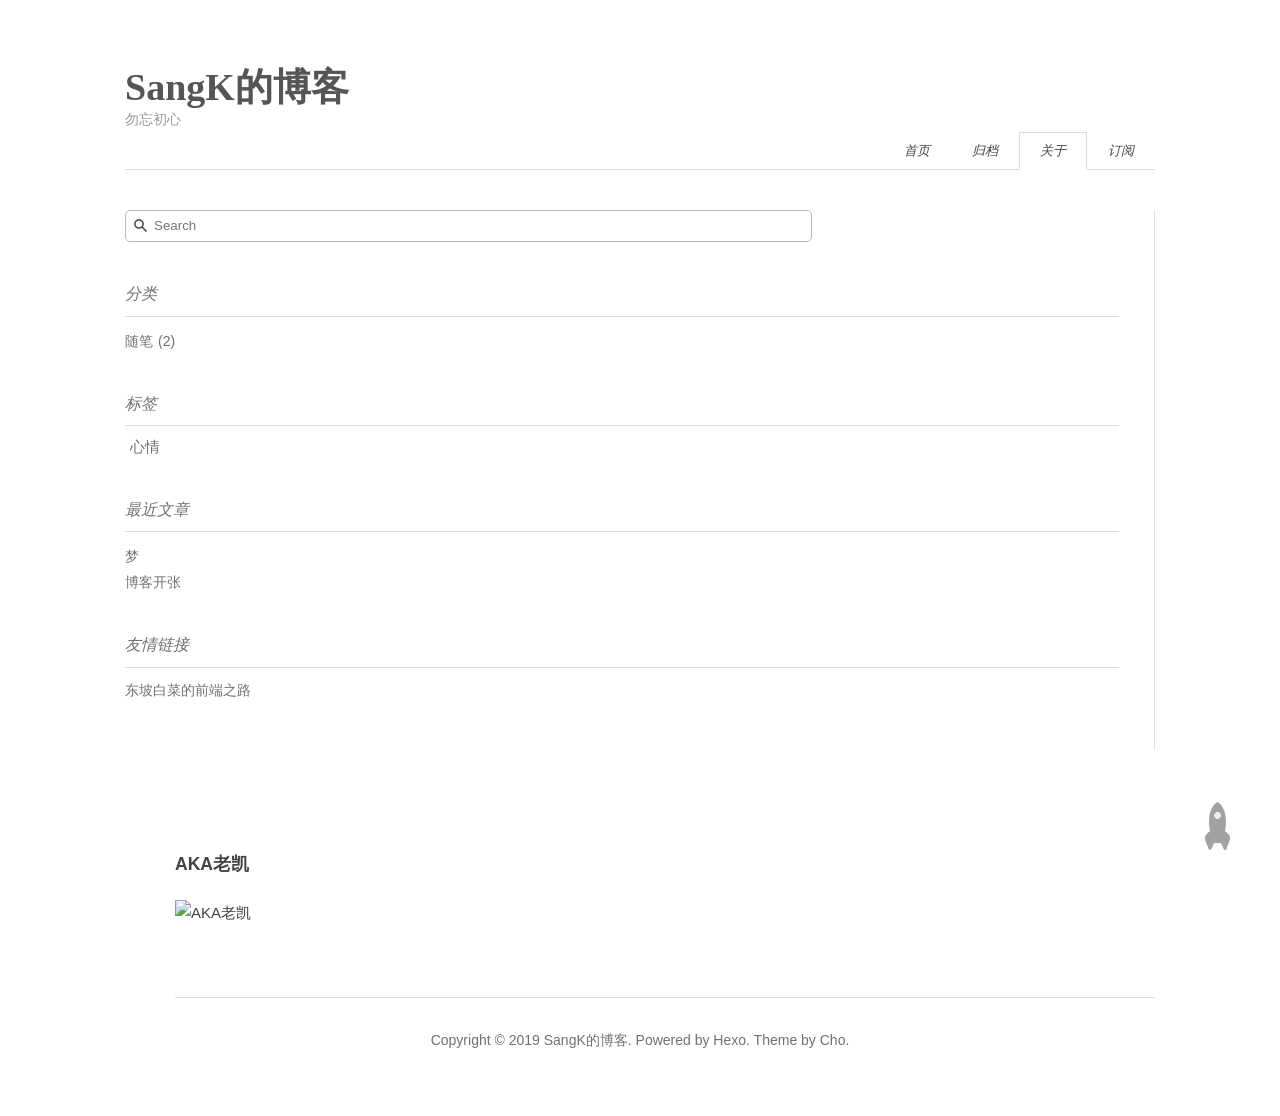
==== about/index.html @ 5c25ee26 "Site updated: 2019-02-01 23:24:48" ====
<!DOCTYPE html><html lang="zh-CN"><head><meta name="generator" content="Hexo 3.8.0"><meta http-equiv="content-type" content="text/html; charset=utf-8"><meta content="width=device-width, initial-scale=1.0, maximum-scale=1.0, user-scalable=0" name="viewport"><meta content="yes" name="apple-mobile-web-app-capable"><meta content="black-translucent" name="apple-mobile-web-app-status-bar-style"><meta content="telephone=no" name="format-detection"><meta name="description" content="SangK的个人博客"><title> | SangK的博客</title><link rel="stylesheet" type="text/css" href="/css/style.css?v=0.0.0"><link rel="stylesheet" type="text/css" href="//lib.baomitu.com/normalize/8.0.1/normalize.min.css"><link rel="stylesheet" type="text/css" href="//lib.baomitu.com/pure/1.0.0/pure-min.css"><link rel="stylesheet" type="text/css" href="//lib.baomitu.com/pure/1.0.0/grids-responsive-min.css"><link rel="stylesheet" href="//lib.baomitu.com/font-awesome/4.7.0/css/font-awesome.min.css"><script type="text/javascript" src="//lib.baomitu.com/jquery/3.3.1/jquery.min.js"></script><link rel="icon" mask="" sizes="any" href="/favicon.ico"><link rel="Shortcut Icon" type="image/x-icon" href="/favicon.ico"><link rel="apple-touch-icon" href="/apple-touch-icon.png"><link rel="apple-touch-icon-precomposed" href="/apple-touch-icon.png"><link rel="alternate" type="application/atom+xml" href="/atom.xml"></head><body><div class="body_container"><div id="header"><div class="site-name"><h1 class="hidden">SangK的博客</h1><a id="logo" href="/.">SangK的博客</a><p class="description">勿忘初心</p></div><div id="nav-menu"><a href="/."><i class="fa fa-home"> 首页</i></a><a href="/archives/"><i class="fa fa-archive"> 归档</i></a><a class="current" href="/about/"><i class="fa fa-user"> 关于</i></a><a href="/atom.xml"><i class="fa fa-rss"> 订阅</i></a></div></div><div class="pure-g" id="layout"><div class="pure-u-1-4 hidden_mid_and_down"><div id="sidebar"><div class="widget"><div class="search-form"><input id="local-search-input" placeholder="Search" type="text" name="q" autocomplete="off" results="0"><div id="local-search-result"></div></div></div><div class="widget"><div class="widget-title"><i class="fa fa-folder-o"> 分类</i></div><ul class="category-list"><li class="category-list-item"><a class="category-list-link" href="/categories/随笔/">随笔</a><span class="category-list-count">2</span></li></ul></div><div class="widget"><div class="widget-title"><i class="fa fa-star-o"> 标签</i></div><div class="tagcloud"><a href="/tags/心情/" style="font-size: 15px;">心情</a></div></div><div class="widget"><div class="widget-title"><i class="fa fa-file-o"> 最近文章</i></div><ul class="post-list"><li class="post-list-item"><a class="post-list-link" href="/2019/01/20/梦/">梦</a></li><li class="post-list-item"><a class="post-list-link" href="/2019/01/01/博客开张/">博客开张</a></li></ul></div><div class="widget"><div class="widget-title"><i class="fa fa-external-link"> 友情链接</i></div><ul></ul><a href="https://dongpobaicai.github.io/" title="东坡白菜的前端之路" target="_blank">东坡白菜的前端之路</a></div></div></div><div class="pure-u-1 pure-u-md-3-4"><div class="content_container"><div class="post"><h1 class="post-title"></h1><div class="post-content"><h3 id="AKA老凯"><a href="#AKA老凯" class="headerlink" title="AKA老凯"></a>AKA老凯</h3><p><img src="https://pic-1257007754.file.myqcloud.com/avatar/pikachu.png" alt="AKA老凯"></p>
</div></div><div id="vcomment"></div><script src="//cdn1.lncld.net/static/js/3.0.4/av-min.js"></script><script type="text/javascript" src="/js/Valine.min.js"></script><script>var notify = 'false' == true ? true : false;
var verify = 'false' == true ? true : false;
var GUEST_INFO = ['nick','mail','link'];
var guest_info = 'nick,mail,link'.split(',').filter(function(item){
  return GUEST_INFO.indexOf(item) > -1
});
guest_info = guest_info.length == 0 ? GUEST_INFO :guest_info;
window.valine = new Valine({
  av: AV,
  el:'#vcomment',
  notify:notify,
  verify:verify,
  emoticon_url: 'https://pic-1257007754.cos.ap-chengdu.myqcloud.com',
  emoticon: [{
      name: '阿鲁',
      cover: "alu/开心.png",
      icon: [ "alu/开心.png",
              "alu/无语.png",
              "alu/暗地观察.png", 
              "alu/白旗.png", 
              "alu/鄙视.png",
              "alu/闭嘴.png",
              "alu/便便.png", 
              "alu/抽烟.png",
              "alu/瞅.png",
              "alu/呲牙.png",
              "alu/大款.png",
              "alu/得意.png",
              "alu/愤怒.png",
              "alu/尴尬.png",
              "alu/鼓掌.png",
              "alu/观察.png",
              "alu/害羞.png",
              "alu/汗.png",
              "alu/狂汗.png",
              "alu/欢呼.png",
              "alu/击掌.png",
              "alu/惊喜.png",
              "alu/抠鼻.png",
              "alu/口水.png",
              "alu/哭.png",
              "alu/黑线.png",
              "alu/蜡烛.png",
              "alu/脸红.png",
              "alu/难过.png",
              "alu/内伤.png",
              "alu/喷血.png",
              "alu/喷水.png",
              "alu/期待.png",
              "alu/亲亲.png",
              "alu/扇耳光.png",
              "alu/深思.png",
              "alu/思考.png",
              "alu/锁眉.png",
              "alu/摊手.png",
              "alu/吐.png",
              "alu/吐舌.png",
              "alu/吐血倒地.png",
              "alu/推眼镜.png",
              "alu/托腮.png",
              "alu/捂脸.png",
              "alu/捂眼.png",
              "alu/喜极而泣.png",
              "alu/献花.png",
              "alu/献黄瓜.png",
              "alu/小眼睛.png",
              "alu/邪恶.png",
              "alu/咽气.png",
              "alu/赞.png",
              "alu/阴暗.png",
              "alu/长草.png",
              "alu/中刀.png",
              "alu/中枪.png",
              "alu/肿包.png",
              "alu/皱眉.png",
              "alu/坐等.png"
            ],
  }, {
      name: '小黄鸡',
      cover: "xh/斜眼.jpg",
      icon: [ "xh/盯.png",
              "xh/斜眼.jpg",
              "xh/吃米花.gif",
              "xh/晕.jpg",
              "xh/吃瓜.jpg",
              "xh/威胁.jpg",
              "xh/瞪.jpg",
              "xh/猫.jpg",
              "xh/耳机.gif",
              "xh/墨镜.jpg",
              "xh/喝饮料.gif",
              "xh/荷叶.gif",
              "xh/气球.gif",
              "xh/生气.jpg",
              "xh/睡觉.jpg",
              "xh/偷看.jpg",
              "xh/紧张.jpg",
              "xh/汗.png",
              "xh/黑线.jpg",
              "xh/喝果汁.jpg",
              "xh/巴掌.jpg",
              "xh/平底锅.jpg",
              "xh/吃惊.jpg",
              "xh/震惊.jpg",
              "xh/WTF.jpg",
              "xh/刀.jpg",
              "xh/嗨皮.gif",
              "xh/略略略.jpg",
              "xh/头发呢.jpg",
              "xh/哭泣.jpg",
              "xh/流泪.jpg",
              "xh/无聊.gif",
              "xh/无语.jpg",
              "xh/小眼睛.jpg",
              "xh/邪恶.jpg",
              "xh/胖.gif",
              "xh/瞅.jpg",
              "xh/吃手.jpg",
              "xh/问号.jpg",
              "xh/心态崩了.jpg"
            ],
  }],
  appId:'iqNG9hiPGXEGgKgum6XBB5iI-gzGzoHsz',
  appKey:'APo648zutswBiqacaL7xeUHE',
  placeholder:'人走可以，评论留下~',
  //- avatar:'mp',
  //- guest_info:guest_info,
  pageSize:'15'
})</script></div></div><div class="pure-u-1 pure-u-md-3-4"><div id="footer">Copyright © 2019 <a href="/." rel="nofollow">SangK的博客.</a> Powered by<a rel="nofollow" target="_blank" href="https://hexo.io"> Hexo.</a><a rel="nofollow" target="_blank" href="https://github.com/tufu9441/maupassant-hexo"> Theme</a> by<a rel="nofollow" target="_blank" href="https://github.com/pagecho"> Cho.</a></div></div></div><a class="show" id="rocket" href="#top"></a><script type="text/javascript" src="/js/totop.js?v=0.0.0" async></script><script type="text/javascript" src="/js/search.js?v=0.0.0"></script><script>var search_path = 'search.xml';
if (search_path.length == 0) {
   search_path = 'search.xml';
}
var path = '/' + search_path;
searchFunc(path, 'local-search-input', 'local-search-result');
</script><script type="text/javascript" src="/js/codeblock-resizer.js?v=0.0.0"></script><script type="text/javascript" src="/js/smartresize.js?v=0.0.0"></script></div></body></html>
---- css/style.css ----
/**
 *
 * @package Maupassant
 * @author cho
 * @version 2.0
 * @link http://chopstack.com
 */
/*
pure css setting
When setting the primary font stack, apply it to the Pure grid units along
with `html`, `button`, `input`, `select`, and `textarea`. Pure Grids use
specific font stacks to ensure the greatest OS/browser compatibility.
*/
html, button, input, select, textarea,
.MJXc-TeX-unknown-R,
.pure-g [class*="pure-u"] {
  /* Set your content font stack here: */
  font-family: "PingFangSC-Regular", Helvetica, "Helvetica Neue", "Segoe UI", "Hiragino Sans GB", "Source Han Sans CN", "Microsoft YaHei", "STHeiti", "WenQuanYi Micro Hei", sans-serif !important; }

body {
  background-color: #FFF;
  color: #444;
  font-family: "TIBch", "Classic Grotesque W01", "Helvetica Neue", Arial, "Hiragino Sans GB", "STHeiti", "Microsoft YaHei", "WenQuanYi Micro Hei", SimSun, sans-serif;
  -webkit-font-smoothing: antialiased;
  -moz-osx-font-smoothing: grayscale;
  font-size: 14px; }

.body_container {
  padding: 0 60px;
  max-width: 1150px;
  margin: 0 auto; }

.content_container {
  padding-left: 50px;
  padding-top: 20px; }

a, button.submit {
  color: #6E7173;
  text-decoration: none;
  -webkit-transition: all .1s ease-in;
  -moz-transition: all .1s ease-in;
  -o-transition: all .1s ease-in;
  transition: all .1s ease-in; }

a:hover, a:active {
  color: #444; }

a:focus {
  outline: auto; }

.clear {
  clear: both; }

div {
  box-sizing: border-box; }

#header {
  padding: 58px 0 0;
  text-align: left;
  border-bottom: 1px solid #ddd;
  position: relative; }
  #header .site-name {
    margin-bottom: 40px; }
    #header .site-name h1 {
      padding: 0;
      margin: 0;
      height: 0;
      overflow: hidden; }
    #header .site-name #logo {
      font: bold 38px/1.12 "Times New Roman", Georgia, Times, sans-serif;
      color: #555; }
      #header .site-name #logo span, #header .site-name #logo:hover {
        color: #777; }
    #header .site-name .description {
      margin: .2em 0 0;
      color: #999; }
  #header #nav-menu {
    margin: 10px 0 -1px;
    padding: 0;
    position: absolute;
    right: 0;
    bottom: 0; }
    #header #nav-menu a {
      display: inline-block;
      padding: 3px 20px 3px;
      line-height: 30px;
      color: #444;
      font-size: 13px;
      border: 1px solid transparent; }
      #header #nav-menu a:hover {
        border-bottom-color: #444; }
      #header #nav-menu a.current {
        border: 1px solid #ddd;
        border-bottom-color: #fff; }

#sidebar {
  border-right: 1px solid #ddd;
  padding-right: 35px;
  margin-top: 40px;
  padding-bottom: 20px;
  word-wrap: break-word; }
  #sidebar .widget {
    margin-bottom: 30px; }
    #sidebar .widget .widget-title {
      color: #6E7173;
      line-height: 2.7;
      margin-top: 0;
      font-size: 16px;
      border-bottom: 1px solid #ddd;
      display: block;
      font-weight: normal; }
    #sidebar .widget .comments-title {
      color: #6E7173;
      line-height: 2.7;
      margin-top: 0;
      font-size: 16px;
      border-bottom: 0px solid #ddd;
      display: block;
      font-weight: normal; }
    #sidebar .widget .tagcloud {
      margin-top: 10px; }
      #sidebar .widget .tagcloud a {
        line-height: 1.5;
        padding: 5px; }
    #sidebar .widget ul {
      list-style: none;
      padding: 0; }
      #sidebar .widget ul li {
        margin: 5px 0;
        line-height: 1.5; }
    #sidebar .widget .category-list-count {
      padding-left: 5px;
      color: #6E7173; }
    #sidebar .widget .category-list-count::before {
      content: "("; }
    #sidebar .widget .category-list-count::after {
      content: ")"; }
    #sidebar .widget .search-form {
      position: relative;
      overflow: hidden; }
      #sidebar .widget .search-form input {
        background: #fff 8px 8px no-repeat url([data-uri]%2BR8AAAACXBIWXMAAAsTAAALEwEAmpwYAAAAIGNIUk0AAG11AABzoAAA%2FN0AAINkAABw6AAA7GgAADA%2BAAAQkOTsmeoAAAESSURBVHjajNCxS9VRGMbxz71E4OwgoXPQxVEpXCI47%2BZqGP0LCoJO7UVD3QZzb3SwcHB7F3Uw3Zpd%2FAPCcJKG7Dj4u%2FK7Pwp94HDg5Xyf5z1Pr9YKImKANTzFXxzjU2ae6qhXaxURr%2FAFl9hHDy%2FwEK8z89sYVEp5gh84wMvMvGiSJ%2FEV85jNzLMR1McqfmN5BEBmnmMJFSvtpH7jdJiZv7q7Z%2BZPfMdcF6rN%2FT%2F1m2LGBkd4HhFT3dcRMY2FpskxaLNpayciHrWAGeziD7b%2BVfkithuTk8bkGa4wgWFmbrSTZOYeBvjc%2BucQj%2FEe6xHx4Taq1nrnKaW8K6XUUsrHWuvNevdRRLzFGwzvDbXAB9cDAHvhedDruuxSAAAAAElFTkSuQmCC);
        padding: 7px 11px 7px 28px;
        line-height: 16px;
        border: 1px solid #bbb;
        width: 65%;
        -webkit-border-radius: 5px;
        -moz-border-radius: 5px;
        -ms-border-radius: 5px;
        -o-border-radius: 5px;
        border-radius: 5px;
        -webkit-box-shadow: none;
        -moz-box-shadow: none;
        box-shadow: none; }

/* title for search result or tagged posts*/
.label-title {
  margin-top: 1.1em;
  font-size: 20px;
  font-weight: normal;
  color: #888; }

.post {
  border-bottom: 1px solid #ddd;
  padding: 25px 0 35px; }
  .post .post-title {
    margin: 0;
    color: #555;
    text-align: left;
    font: bold 25px/1.1 "ff-tisa-web-pro", Cambria, "Times New Roman", Georgia, Times, sans-serif; }
    .post .post-title a {
      color: #555; }
  .post .post-meta {
    padding: 0;
    margin: 15px 0 0;
    color: #6E7173;
    float: left;
    display: inline;
    text-indent: .15em; }
    .post .post-meta:before {
      font-family: "FontAwesome";
      content: "\f073";
      padding-right: 0.3em; }
    .post .post-meta .category:before {
      font-family: "FontAwesome";
      content: "\f07c";
      padding-right: 0.3em; }
  .post .ds-thread-count {
    padding: 0;
    margin: 15px 0 0;
    color: #6E7173;
    float: right;
    display: inline;
    text-indent: .15em; }
    .post .ds-thread-count:before {
      font-family: "FontAwesome";
      content: "\f0e5";
      padding-right: 0.3em; }
    .post .ds-thread-count:hover {
      color: #444; }
  .post .disqus-comment-count {
    padding: 0;
    margin: 15px 0 0;
    color: #6E7173;
    float: right;
    display: inline;
    text-indent: .15em; }
    .post .disqus-comment-count:before {
      font-family: "FontAwesome";
      content: "\f0e5";
      padding-right: 0.3em; }
    .post .disqus-comment-count:hover {
      color: #444; }
  .post #busuanzi_container_site_pv {
    padding: 0;
    margin: 15px 0 0;
    color: #6E7173;
    float: right;
    display: inline;
    text-indent: .15em; }
    .post #busuanzi_container_site_pv #busuanzi_value_page_pv:before {
      font-family: "FontAwesome";
      content: "\f024";
      padding-right: 0.3em; }
  .post .post-content {
    clear: left;
    font-size: 15px;
    line-height: 1.77;
    color: #444;
    padding: 30px 0 10px;
    text-align: justify;
    text-justify: distribute;
    word-break: normal; }
    .post .post-content h2 {
      margin: 1.4em 0 1.1em;
      border-bottom: 1px solid #eee;
      overflow: hidden; }
    .post .post-content h3 {
      margin: 1.4em 0 1.1em; }
    .post .post-content pre code {
      padding: 0 2em; }
    .post .post-content p {
      margin: 0 0 1.6rem; }
      .post .post-content p code {
        display: inline-block;
        margin: 0 5px;
        padding: 0 5px;
        background: #f7f8f8;
        font-family: Menlo, Consolas, monospace !important; }
      .post .post-content p a {
        color: #01579f;
        padding-bottom: 2px;
        word-break: normal; }
        .post .post-content p a:hover {
          text-decoration: underline; }
    .post .post-content .caption {
      color: #444;
      display: block;
      font-size: 0.9em;
      margin-top: 0.1em;
      position: relative;
      text-align: center; }
    .post .post-content hr {
      margin: 2.4em auto;
      border: none;
      border-top: 1px solid #eee;
      position: relative; }
    .post .post-content img {
      max-width: 100%;
      margin: auto;
      display: inline; }
    .post .post-content ul, .post .post-content ol {
      border-radius: 3px;
      margin: 1em 0; }
      .post .post-content ul ul, .post .post-content ol ul {
        margin: 0; }
      .post .post-content ul code, .post .post-content ol code {
        display: inline-block;
        margin: 0 5px;
        padding: 0px 5px;
        background: #f7f8f8;
        font-family: Menlo, Consolas, monospace !important; }
      .post .post-content ul a, .post .post-content ol a {
        color: #01579f;
        padding-bottom: 2px;
        word-break: normal; }
        .post .post-content ul a:hover, .post .post-content ol a:hover {
          text-decoration: underline; }
  .post .tags {
    padding-bottom: 1em; }
    .post .tags a {
      margin-right: .5em; }
      .post .tags a:before {
        font-family: "FontAwesome";
        content: "\f0c6";
        padding-right: 0.3em; }

.page-navigator {
  list-style: none;
  margin-top: 25px;
  padding: 25px 0 0;
  font-size: 14px;
  text-align: center; }
  .page-navigator .page-number {
    display: inline-block;
    margin: 0 5px 5px 0; }
  .page-navigator a, .page-navigator span {
    display: inline-block;
    height: 25px;
    line-height: 25px;
    padding: 5px 9px;
    border: 1px solid #DDD;
    text-align: center; }
    .page-navigator a:hover, .page-navigator span:hover {
      background: #F8F8F8;
      border-bottom-color: #D26911; }
    .page-navigator a.prev, .page-navigator span.prev {
      float: left; }
      .page-navigator a.prev:before, .page-navigator span.prev:before {
        font-family: "FontAwesome";
        content: "\f100";
        padding-right: 0.3em; }
    .page-navigator a.next, .page-navigator span.next {
      float: right; }
      .page-navigator a.next:after, .page-navigator span.next:after {
        font-family: "FontAwesome";
        content: "\f101";
        padding-left: 0.3em; }
  .page-navigator .current {
    background: #F8F8F8;
    border-bottom-color: #D26911; }
  .page-navigator .space {
    border: none;
    padding: 5px 5px; }

#footer {
  padding: .8em 0 3.6em;
  margin-top: 1em;
  line-height: 2.5;
  color: #6E7173;
  text-align: center; }
  #footer span {
    font-size: .9em; }

/* for archive page starts*/
.post-archive {
  font-size: 15px;
  line-height: 2;
  padding-bottom: .8em; }
  .post-archive h2 {
    margin: 0;
    font: bold 25px / 1.1 "ff-tisa-web-pro", Cambria, "Times New Roman", Georgia, Times, sans-serif; }
  .post-archive .date {
    padding-right: .7em; }

/* for archive page ends*/
/* middle*/
@media print, screen and (max-width: 48em) {
  .body_container {
    padding: 0 30px; }
  .content_container {
    padding-left: 15px; }
  .hidden_mid_and_down {
    display: none !important; }
  #sidebar {
    border-left-width: 0px; }
  #header .site-name {
    margin-bottom: 20px;
    text-align: center; }
  #header #nav-menu {
    position: relative;
    text-align: center; }
    #header #nav-menu a {
      padding: 0 15px;
      line-height: 27px;
      height: 27px;
      font-size: 13px; } }

/* small*/
@media print, screen and (max-width: 35.5em) {
  .body_container {
    padding: 0 20px; }
  .content_container {
    padding-left: 0; } }

blockquote, .stressed {
  -moz-box-sizing: border-box;
  box-sizing: border-box;
  margin: 2.5em 0;
  padding: 0 0 0 50px;
  color: #555;
  border-left: none; }

blockquote::before, .stressed-quote::before {
  content: "\201C";
  display: block;
  font-family: times;
  font-style: normal;
  font-size: 48px;
  color: #444;
  font-weight: bold;
  line-height: 30px;
  margin-left: -50px;
  position: absolute; }

strong, b, em {
  font-weight: bold; }

pre {
  margin: 2em 0; }

.hidden1 {
  display: none; }

/* back-to-top rocket*/
@media print, screen and (min-width: 48em) {
  #rocket {
    position: fixed;
    right: 50px;
    bottom: 50px;
    display: block;
    visibility: hidden;
    width: 26px;
    height: 48px;
    background: url("[data-uri]") no-repeat 50% 0;
    opacity: 0;
    -webkit-transition: visibility 0.6s cubic-bezier(0.6, 0.04, 0.98, 0.335), opacity 0.6s cubic-bezier(0.6, 0.04, 0.98, 0.335), -webkit-transform 0.6s cubic-bezier(0.6, 0.04, 0.98, 0.335);
    -moz-transition: visibility 0.6s cubic-bezier(0.6, 0.04, 0.98, 0.335), opacity 0.6s cubic-bezier(0.6, 0.04, 0.98, 0.335), -moz-transform 0.6s cubic-bezier(0.6, 0.04, 0.98, 0.335);
    transition: visibility 0.6s cubic-bezier(0.6, 0.04, 0.98, 0.335), opacity 0.6s cubic-bezier(0.6, 0.04, 0.98, 0.335), transform 0.6s cubic-bezier(0.6, 0.04, 0.98, 0.335); }
    #rocket i {
      display: block;
      margin-top: 48px;
      height: 14px;
      background: url("[data-uri]") no-repeat 50% -48px;
      opacity: .5;
      -webkit-transition: -webkit-transform .2s;
      -moz-transition: -moz-transform .2s;
      transition: transform .2s;
      -webkit-transform-origin: 50% 0;
      -moz-transform-origin: 50% 0;
      transform-origin: 50% 0; }
  #rocket:hover {
    background-position: 50% -62px; }
    #rocket:hover i {
      background-position: 50% 100%;
      -webkit-animation: flaming .7s infinite;
      -moz-animation: flaming .7s infinite;
      animation: flaming .7s infinite; }
  #rocket.show {
    visibility: visible;
    opacity: 1; }
  #rocket.launch {
    background-position: 50% -62px;
    opacity: 0;
    -webkit-transform: translateY(-500px);
    -moz-transform: translateY(-500px);
    -ms-transform: translateY(-500px);
    transform: translateY(-500px);
    pointer-events: none; }
    #rocket.launch i {
      background-position: 50% 100%;
      -webkit-transform: scale(1.4, 3.2);
      -moz-transform: scale(1.4, 3.2);
      transform: scale(1.4, 3.2); } }

/* *******************************************************
* Process timelime, (homepage)
******************************************************* */
#process {
  padding: 80px 0;
  background-color: #fff; }

#process .col-md-2 i {
  font-size: 50px;
  position: relative;
  top: 10px; }

#process .timeline-centered {
  position: relative;
  margin-bottom: 30px; }

#process .timeline-centered::before, #process .timeline-centered::after,
#process .timeline-centered::before, #process .timeline-centered::after {
  content: " ";
  display: table; }

#process .timeline-centered::after {
  clear: both; }

#process .timeline-centered::before {
  content: '';
  position: absolute;
  display: block;
  width: 4px;
  background: #f5f5f6;
  /*left: 50%;*/
  top: 50px;
  bottom: 50px;
  margin-left: 10px; }

#process .timeline-centered .timeline-entry {
  position: relative;
  /*width: 50%;
    float: right;*/
  margin-top: 5px;
  margin-left: 20px;
  margin-bottom: 10px;
  clear: both; }

#process .timeline-centered .timeline-entry::before,
#process .timeline-centered .timeline-entry::after {
  content: " ";
  display: table; }

#process .timeline-centered .timeline-entry::after {
  clear: both; }

#process .timeline-centered .timeline-entry.begin {
  margin-bottom: 0; }

#process .timeline-centered .timeline-entry.left-aligned {
  float: left; }

#process .timeline-centered .timeline-entry.left-aligned .timeline-entry-inner {
  margin-left: 0;
  margin-right: -18px; }

#process .timeline-centered .timeline-entry.left-aligned .timeline-entry-inner .timeline-time {
  left: auto;
  right: -100px;
  text-align: left; }

#process span.number {
  font-family: 'Georgia', serif, Helvetica, "Helvetica Neue", "Hiragino Sans GB", "Microsoft YaHei", "Source Han Sans CN", "WenQuanYi Micro Hei", Arial, sans-serif;
  font-style: italic;
  font-size: 20px;
  line-height: 0;
  color: #E7E7E5;
  position: relative;
  top: -4px; }

#process .timeline-centered .timeline-entry.left-aligned .timeline-entry-inner .timeline-icon {
  float: right; }

#process .timeline-centered .timeline-entry.left-aligned .timeline-entry-inner .timeline-label {
  margin-left: 0;
  margin-right: 70px; }

#process .timeline-centered .timeline-entry.left-aligned .timeline-entry-inner .timeline-label::after {
  left: auto;
  right: 0;
  margin-left: 0;
  margin-right: -9px;
  -moz-transform: rotate(180deg);
  -o-transform: rotate(180deg);
  -webkit-transform: rotate(180deg);
  -ms-transform: rotate(180deg);
  transform: rotate(180deg); }

.timeline-label p {
  font-family: Helvetica, "Helvetica Neue", "Hiragino Sans GB", "Microsoft YaHei", "Source Han Sans CN", "WenQuanYi Micro Hei", Arial, sans-serif;
  margin-bottom: 3px; }

#process .timeline-centered .timeline-entry .timeline-entry-inner {
  position: relative;
  margin-left: -20px; }

#process .timeline-centered .timeline-entry .timeline-entry-inner::before,
#process .timeline-centered .timeline-entry .timeline-entry-inner::after {
  content: " ";
  display: table; }

#process .timeline-centered .timeline-entry .timeline-entry-inner::after {
  clear: both; }

#process .timeline-centered .timeline-entry .timeline-entry-inner .timeline-time {
  position: absolute;
  left: -100px;
  text-align: right;
  padding: 10px;
  -webkit-box-sizing: border-box;
  -moz-box-sizing: border-box;
  box-sizing: border-box; }

#process .timeline-centered .timeline-entry .timeline-entry-inner .timeline-time > span {
  display: block; }

#process .timeline-centered .timeline-entry .timeline-entry-inner .timeline-time > span:first-child {
  font-size: 15px;
  font-weight: bold; }

#process .timeline-centered .timeline-entry .timeline-entry-inner .timeline-time > span:last-child {
  font-size: 12px; }

#process .timeline-centered .timeline-entry .timeline-entry-inner .timeline-icon {
  background: #fff;
  color: #737881;
  display: block;
  width: 40px;
  height: 40px;
  -webkit-background-clip: padding-box;
  -moz-background-clip: padding;
  background-clip: padding-box;
  -webkit-border-radius: 20px;
  -moz-border-radius: 20px;
  border-radius: 20px;
  text-align: center;
  border: 4px solid #F5F5F6;
  line-height: 40px;
  font-size: 15px;
  float: left;
  position: absolute;
  top: 50%;
  margin-top: -20px;
  margin-left: -9px; }

#process .timeline-centered .timeline-entry .timeline-entry-inner .timeline-icon.bg-primary {
  background-color: #303641;
  color: #fff; }

#process .timeline-centered .timeline-entry .timeline-entry-inner .timeline-label {
  position: relative;
  background: #eee;
  padding: 30px;
  margin-left: 60px;
  -webkit-background-clip: padding-box;
  -moz-background-clip: padding;
  background-clip: padding-box;
  -webkit-border-radius: 3px;
  -moz-border-radius: 3px;
  border-radius: 3px; }

#process .timeline-centered .timeline-entry .timeline-entry-inner .timeline-label::after {
  content: '';
  display: block;
  position: absolute;
  width: 0;
  height: 0;
  border-style: solid;
  border-width: 9px 9px 9px 0;
  border-color: transparent #eee transparent transparent;
  left: 0;
  top: 50%;
  margin-top: -9px;
  margin-left: -9px; }

#process .line {
  position: absolute;
  display: block;
  width: 4px;
  background: #eee;
  top: -3%;
  right: -30px;
  bottom: -3%; }

#process .present,
#process .born {
  font-size: 14px;
  font-family: 'Georgia', serif, Helvetica, "Helvetica Neue", "Hiragino Sans GB", "Microsoft YaHei", "Source Han Sans CN", "WenQuanYi Micro Hei", Arial, sans-serif;
  font-style: italic;
  color: #333;
  padding: 10px;
  background-color: #eee;
  -webkit-border-radius: 3px;
  -moz-border-radius: 3px;
  border-radius: 3px; }

#process .present::after,
#process .born::after {
  left: 100%;
  top: 50%;
  border: solid transparent;
  content: " ";
  height: 0;
  width: 0;
  position: absolute;
  border-color: rgba(136, 183, 213, 0);
  border-left-color: #eee;
  border-width: 10px;
  margin-top: -10px; }

#process .present {
  position: absolute;
  top: -3%;
  right: 0;
  margin-top: -20px;
  line-height: 100%; }

#process .born {
  position: absolute;
  bottom: -3%;
  right: 0;
  margin-bottom: -20px;
  line-height: 100%; }

#process .dot_tp {
  position: absolute;
  top: -3%;
  right: -35px;
  background-color: transparent;
  height: 15px;
  width: 15px;
  margin-top: -13px;
  -webkit-border-radius: 50%;
  -moz-border-radius: 50%;
  border-radius: 50%;
  border: 3px solid #eee; }

#process .dot_bt {
  position: absolute;
  bottom: -3%;
  right: -35px;
  background-color: transparent;
  height: 15px;
  width: 15px;
  margin-bottom: -13px;
  -webkit-border-radius: 50%;
  -moz-border-radius: 50%;
  border-radius: 50%;
  border: 3px solid #eee; }

@media (max-width: 768px) {
  #process .line {
    right: 10px; }
  #process .timeline-centered .timeline-entry .timeline-entry-inner .timeline-label {
    margin-right: 30px;
    margin-left: 45px;
    padding: 20px; }
  #process .timeline-centered .timeline-entry {
    margin-right: 20px; }
  #process .dot_tp,
  #process .dot_bt {
    right: 5px; }
  #process .present,
  #process .born {
    right: 35px; } }

/* read more*/
.readmore a {
  font-size: 14px;
  color: #444;
  margin: -10px 0;
  padding: 5px 10px;
  border: 1px solid #ddd;
  border-radius: 5px;
  float: right; }
  .readmore a:after {
    font-family: "FontAwesome";
    content: "\f101";
    padding-left: 0.3em; }
  .readmore a:hover {
    background: #F8F8F8;
    border-bottom-color: #D26911; }

/* syntax highlight*/
figure.highlight,
.codeblock {
  background: #f7f8f8;
  margin: 10px 0;
  line-height: 1.1em;
  color: #333;
  padding-top: 15px;
  overflow: hidden; }
  figure.highlight table,
  .codeblock table {
    display: block;
    width: 100%; }
  figure.highlight pre,
  figure.highlight .gutter,
  figure.highlight .code,
  figure.highlight .tag,
  .codeblock pre,
  .codeblock .gutter,
  .codeblock .code,
  .codeblock .tag {
    background-color: inherit;
    font-family: Menlo, Consolas, monospace;
    border: none;
    padding: 0;
    margin: 0;
    cursor: text; }
  figure.highlight .gutter,
  figure.highlight .code,
  .codeblock .gutter,
  .codeblock .code {
    vertical-align: top; }
  figure.highlight.plain .gutter,
  .codeblock.plain .gutter {
    display: none; }
  figure.highlight figcaption,
  .codeblock figcaption {
    font-size: 13px;
    padding: 0 15px 20px;
    margin: 0;
    background: #f7f8f8;
    color: #999999; }
    figure.highlight figcaption a,
    .codeblock figcaption a {
      float: right;
      color: #01579f; }
  figure.highlight .gutter,
  .codeblock .gutter {
    background: #f7f8f8;
    border-right: 1px solid #e6e6e6;
    padding: 0.3em 15px; }
  figure.highlight .code,
  .codeblock .code {
    padding: 0.3em 15px 0.3em 1em;
    width: 100%; }
    figure.highlight .code pre,
    .codeblock .code pre {
      max-width: 700px;
      overflow-x: auto;
      overflow-y: hidden; }
  figure.highlight .line,
  .codeblock .line {
    height: 1.3em;
    font-size: 13px; }

.gist .line,
.gist .line-number {
  font-family: Menlo, Consolas, monospace;
  font-size: 1em;
  margin: 0 0 5px 0; }

.highlight .comment {
  color: #969896; }

.highlight .string {
  color: #183691; }

.highlight .keyword {
  color: #a71d5d; }

.highlight.apacheconf .code .common,
.highlight.apacheconf .code .nomarkup,
.highlight.apacheconf .code .attribute,
.highlight.apacheconf .code .variable,
.highlight.apacheconf .code .cbracket,
.highlight.apacheconf .code .keyword {
  color: #0086b3; }

.highlight.apacheconf .code .sqbracket {
  color: #df5000; }

.highlight.apacheconf .code .section,
.highlight.apacheconf .code .tag {
  color: #63a35c; }

.highlight.bash .code .shebang {
  color: #969896; }

.highlight.bash .code .literal,
.highlight.bash .code .built_in {
  color: #0086b3; }

.highlight.bash .code .variable {
  color: #333; }

.highlight.bash .code .title {
  color: #795da3; }

.highlight.coffeescript .code .title {
  color: #795da3; }

.highlight.coffeescript .code .literal,
.highlight.coffeescript .code .built_in,
.highlight.coffeescript .code .number {
  color: #0086b3; }

.highlight.coffeescript .code .reserved,
.highlight.coffeescript .code .attribute {
  color: #1d3e81; }

.highlight.coffeescript .code .subst,
.highlight.coffeescript .code .regexp,
.highlight.coffeescript .code .attribute {
  color: #df5000; }

.highlight.cpp .code .preprocessor,
.highlight.c .code .preprocessor {
  color: #df5000; }

.highlight.cpp .code .meta-keyword,
.highlight.c .code .meta-keyword {
  color: #a71d5d; }

.highlight.cpp .code .title,
.highlight.c .code .title {
  color: #795da3; }

.highlight.cpp .code .number,
.highlight.cpp .code .built_in,
.highlight.c .code .number,
.highlight.c .code .built_in {
  color: #0086b3; }

.highlight.cs .code .preprocessor,
.highlight.cs .code .preprocessor .keyword {
  color: #333; }

.highlight.cs .code .title {
  color: #795da3; }

.highlight.cs .code .number,
.highlight.cs .code .built_in {
  color: #0086b3; }

.highlight.cs .code .xmlDocTag,
.highlight.cs .code .doctag {
  color: #63a35c; }

.highlight.css .code .at_rule,
.highlight.css .code .important,
.highlight.css .code .meta {
  color: #a71d5d; }

.highlight.css .code .attribute,
.highlight.css .code .hexcolor,
.highlight.css .code .number,
.highlight.css .code .function {
  color: #0086b3; }

.highlight.css .code .attr_selector,
.highlight.css .code .value {
  color: #333; }

.highlight.css .code .id,
.highlight.css .code .class,
.highlight.css .code .pseudo,
.highlight.css .code .selector-pseudo {
  color: #795da3; }

.highlight.css .code .tag,
.highlight.css .code .selector-tag {
  color: #63a35c; }

.highlight.diff .code .chunk,
.highlight.diff .code .meta {
  color: #795da3;
  font-weight: bold; }

.highlight.diff .code .addition {
  color: #55a532;
  background-color: #eaffea; }

.highlight.diff .code .deletion {
  color: #bd2c00;
  background-color: #ffecec; }

.highlight.http .code .attribute,
.highlight.http .code .attr {
  color: #183691; }

.highlight.http .code .literal {
  color: #0086b3; }

.highlight.http .code .request {
  color: #a71d5d; }

.highlight.ini .code .title,
.highlight.ini .code .section {
  color: #795da3; }

.highlight.ini .code .setting,
.highlight.ini .code .attr {
  color: #a71d5d; }

.highlight.ini .code .value,
.highlight.ini .code .keyword {
  color: #333; }

.highlight.java .code .title {
  color: #795da3; }

.highlight.java .code .javadoc {
  color: #969896; }

.highlight.java .code .meta,
.highlight.java .code .annotation,
.highlight.java .code .javadoctag {
  color: #a71d5d; }

.highlight.java .code .number {
  color: #0086b3; }

.highlight.java .code .params {
  color: #1d3e81; }

.highlight.js .code .built_in,
.highlight.js .code .title {
  color: #795da3; }

.highlight.js .code .javadoc {
  color: #969896; }

.highlight.js .code .tag,
.highlight.js .code .javadoctag {
  color: #a71d5d; }

.highlight.js .code .tag .title {
  color: #333; }

.highlight.js .code .regexp {
  color: #df5000; }

.highlight.js .code .literal,
.highlight.js .code .number {
  color: #0086b3; }

.highlight.json .code .attribute {
  color: #183691; }

.highlight.json .code .number,
.highlight.json .code .literal {
  color: #0086b3; }

.highlight.mak .code .constant {
  color: #333; }

.highlight.mak .code .title {
  color: #795da3; }

.highlight.mak .code .keyword,
.highlight.mak .code .meta-keyword {
  color: #0086b3; }

.highlight.md .code .value,
.highlight.md .code .link_label,
.highlight.md .code .strong,
.highlight.md .code .emphasis,
.highlight.md .code .blockquote,
.highlight.md .code .quote,
.highlight.md .code .section {
  color: #183691; }

.highlight.md .code .link_reference,
.highlight.md .code .symbol,
.highlight.md .code .code {
  color: #0086b3; }

.highlight.md .code .link_url,
.highlight.md .code .link {
  text-decoration: underline; }

.highlight.nginx .code .title,
.highlight.nginx .code .attribute {
  color: #a71d5d; }

.highlight.nginx .code .built_in,
.highlight.nginx .code .literal {
  color: #0086b3; }

.highlight.nginx .code .regexp {
  color: #183691; }

.highlight.nginx .code .variable {
  color: #333; }

.highlight.objectivec .code .preprocessor,
.highlight.objectivec .code .meta {
  color: #a71d5d; }
  .highlight.objectivec .code .preprocessor .title,
  .highlight.objectivec .code .meta .title {
    color: #df5000; }

.highlight.objectivec .code .meta-string {
  color: #183691; }

.highlight.objectivec .code .title {
  color: #795da3; }

.highlight.objectivec .code .literal,
.highlight.objectivec .code .number,
.highlight.objectivec .code .built_in {
  color: #0086b3; }

.highlight.perl .code .sub {
  color: #795da3; }

.highlight.perl .code .title {
  color: #795da3; }

.highlight.perl .code .regexp {
  color: #df5000; }

.highlight.php .code .phpdoc,
.highlight.php .code .doctag {
  color: #a71d5d; }

.highlight.php .code .regexp {
  color: #df5000; }

.highlight.php .code .literal,
.highlight.php .code .number {
  color: #0086b3; }

.highlight.php .code .title {
  color: #795da3; }

.highlight.python .code .decorator,
.highlight.python .code .title,
.highlight.python .code .meta {
  color: #795da3; }

.highlight.python .code .number {
  color: #0086b3; }

.highlight.ruby .code .parent,
.highlight.ruby .code .title {
  color: #795da3; }

.highlight.ruby .code .prompt,
.highlight.ruby .code .constant,
.highlight.ruby .code .number,
.highlight.ruby .code .subst .keyword,
.highlight.ruby .code .symbol {
  color: #0086b3; }

.highlight.sql .built_in {
  color: #a71d5d; }

.highlight.sql .number {
  color: #0086b3; }

.highlight.xml .tag, .highlight.html .tag {
  color: #333; }

.highlight.xml .value, .highlight.html .value {
  color: #183691; }

.highlight.xml .attribute,
.highlight.xml .attr, .highlight.html .attribute,
.highlight.html .attr {
  color: #795da3; }

.highlight.xml .title,
.highlight.xml .name, .highlight.html .title,
.highlight.html .name {
  color: #63a35c; }

.highlight.puppet .title {
  color: #795da3; }

.highlight.puppet .function {
  color: #0086b3; }

.highlight.puppet .name {
  color: #a71d5d; }

.highlight.puppet .attr {
  color: #0086b3; }

.highlight.less .tag,
.highlight.less .at_rule {
  color: #a71d5d; }

.highlight.less .number,
.highlight.less .hexcolor,
.highlight.less .function,
.highlight.less .attribute {
  color: #0086b3; }

.highlight.less .built_in {
  color: #df5000; }

.highlight.less .id,
.highlight.less .pseudo,
.highlight.less .class,
.highlight.less .selector-id,
.highlight.less .selector-class,
.highlight.less .selector-tag {
  color: #795da3; }

.highlight.scss .tag,
.highlight.scss .at_rule,
.highlight.scss .important {
  color: #a71d5d; }

.highlight.scss .number,
.highlight.scss .hexcolor,
.highlight.scss .function,
.highlight.scss .attribute {
  color: #0086b3; }

.highlight.scss .variable {
  color: #333; }

.highlight.scss .built_in {
  color: #df5000; }

.highlight.scss .id,
.highlight.scss .pseudo,
.highlight.scss .class,
.highlight.scss .preprocessor,
.highlight.scss .selector-class,
.highlight.scss .selector-id {
  color: #795da3; }

.highlight.scss .tag,
.highlight.scss .selector-tag {
  color: #63a35c; }

.highlight.stylus .at_rule {
  color: #a71d5d; }

.highlight.stylus .tag,
.highlight.stylus .selector-tag {
  color: #63a35c; }

.highlight.stylus .number,
.highlight.stylus .hexcolor,
.highlight.stylus .attribute,
.highlight.stylus .params {
  color: #0086b3; }

.highlight.stylus .class,
.highlight.stylus .id,
.highlight.stylus .pseudo,
.highlight.stylus .title,
.highlight.stylus .selector-id,
.highlight.stylus .selector-pseudo,
.highlight.stylus .selector-class {
  color: #795da3; }

.highlight.go .typename {
  color: #a71d5d; }

.highlight.go .built_in,
.highlight.go .constant {
  color: #0086b3; }

.highlight.swift .preprocessor {
  color: #a71d5d; }

.highlight.swift .title {
  color: #795da3; }

.highlight.swift .built_in,
.highlight.swift .number,
.highlight.swift .type {
  color: #0086b3; }

.highlight.yml .line,
.highlight.yml .attr {
  color: #63a35c; }

.highlight.yml .line,
.highlight.yml .string,
.highlight.yml .type,
.highlight.yml .literal,
.highlight.yml .meta {
  color: #183691; }

.highlight.yml .number {
  color: #0086b3; }

/* post navigator*/
.post-nav {
  overflow: hidden;
  margin-top: 15px;
  margin-bottom: 20px;
  padding: 10px;
  white-space: nowrap;
  border-top: 1px solid #eee; }
  .post-nav a {
    display: inline-block;
    line-height: 25px;
    font-size: 15px;
    color: #555;
    border-bottom: none;
    float: left; }
    .post-nav a.pre {
      float: left; }
      .post-nav a.pre:before {
        font-family: "FontAwesome";
        content: "\f0d9";
        padding-right: 0.3em; }
    .post-nav a.next {
      float: right; }
      .post-nav a.next:after {
        font-family: "FontAwesome";
        content: "\f0da";
        padding-left: 0.3em; }
    .post-nav a:hover {
      border-bottom: none;
      color: #222; }

/* toc*/
.toc-article {
  border: 1px solid #bbb;
  border-radius: 7px;
  margin: 1.1em 0 0 2em;
  padding: 0.7em 0.7em 0 0.7em;
  max-width: 40%; }

.toc-title {
  font-size: 120%; }

#toc {
  line-height: 1em;
  float: right; }
  #toc .toc {
    padding: 0;
    margin: 0.5em;
    line-height: 1.8em; }
    #toc .toc li {
      list-style-type: none; }
  #toc .toc-child {
    margin-left: 1em;
    padding-left: 0; }

/* table*/
table {
  margin: auto auto 15px;
  width: 100%;
  background: transparent;
  border-collapse: collapse;
  border-spacing: 0;
  text-align: left; }
  table th {
    font-weight: bold;
    padding: 5px 10px;
    border-bottom: 2px solid #909ba2; }
  table td {
    padding: 5px 10px; }
  table tr:nth-child(2n) {
    background: #f7f8f8; }

/* article-share*/
.article-share-link {
  cursor: pointer;
  float: right;
  margin-left: 20px; }
  .article-share-link:before {
    font-family: "FontAwesome";
    content: "\f14d";
    padding-right: 6px;
    font-weight: 300;
    color: #6E7173; }

.article-share-box {
  position: absolute;
  display: none;
  background: #fff;
  box-shadow: 1px 2px 10px rgba(0, 0, 0, 0.2);
  border-radius: 3px;
  margin-left: -145px;
  overflow: hidden;
  z-index: 10; }
  .article-share-box.on {
    display: block; }

.article-share-input {
  width: 100%;
  background: none;
  box-sizing: border-box;
  font: 14px "Helvetica Neue", Helvetica, Arial, sans-serif;
  padding: 0 15px;
  color: #555;
  outline: none;
  border: 1px solid #ddd;
  border-radius: 3px 3px 0 0;
  height: 36px;
  line-height: 36px; }

.article-share-links {
  clearfix: none;
  background: #eee; }

.article-share-element, .article-share-twitter, .article-share-facebook, .article-share-weibo, .article-share-qrcode {
  width: 50px;
  height: 36px;
  display: block;
  float: left;
  position: relative;
  color: #999;
  text-shadow: 0 1px #fff; }
  .article-share-element:before, .article-share-twitter:before, .article-share-facebook:before, .article-share-weibo:before, .article-share-qrcode:before {
    font-size: 20px;
    font-family: "FontAwesome";
    width: 20px;
    height: 20px;
    position: absolute;
    top: 50%;
    left: 50%;
    margin-top: -10px;
    margin-left: -10px;
    text-align: center; }
  .article-share-element:hover, .article-share-twitter:hover, .article-share-facebook:hover, .article-share-weibo:hover, .article-share-qrcode:hover {
    color: #fff; }

.article-share-twitter:before {
  content: "\f099"; }

.article-share-twitter:hover {
  background: #00aced; }

.article-share-facebook:before {
  content: "\f09a"; }

.article-share-facebook:hover {
  background: #3b5998; }

.article-share-weibo:before {
  content: "\f18a"; }

.article-share-weibo:hover {
  background: #d44137; }

.article-share-qrcode:before {
  content: "\f029"; }

.article-share-qrcode:hover, .article-share-qrcode:active {
  background: #38ad5a; }
  .article-share-qrcode:hover ~ .qrcode, .article-share-qrcode:active ~ .qrcode {
    display: block;
    text-align: center; }

.qrcode {
  display: none; }

/* search result*/
ul.search-result-list {
  padding-left: 10px; }

a.search-result-title {
  font-weight: bold;
  font-size: 15px;
  color: #555; }

p.search-result {
  color: #444;
  text-align: justify; }

em.search-keyword {
  font-weight: bold;
  font-style: normal;
  color: #01579f; }

/* Disqus Button */
.disqus_click_btn {
  line-height: 30px;
  margin: 0;
  min-width: 50px;
  padding: 0 14px;
  display: inline-block;
  font-family: "Roboto", "Helvetica", "Arial", sans-serif;
  font-size: 14px;
  font-weight: 400;
  letter-spacing: 0;
  overflow: hidden;
  will-change: box-shadow;
  transition: box-shadow 0.2s cubic-bezier(0.4, 0, 1, 1), background-color 0.2s cubic-bezier(0.4, 0, 0.2, 1), color 0.2s cubic-bezier(0.4, 0, 0.2, 1);
  outline: 0;
  cursor: pointer;
  text-decoration: none;
  text-align: center;
  vertical-align: middle;
  border: 0;
  background: rgba(158, 158, 158, 0.2);
  box-shadow: 0 2px 2px 0 rgba(0, 0, 0, 0.14), 0 3px 1px -2px rgba(0, 0, 0, 0.2), 0 1px 5px 0 rgba(0, 0, 0, 0.12);
  color: #fff;
  background-color: #999999;
  text-shadow: 0; }

.post-copyright {
  margin: 2em 0 0;
  padding: 0.5em 1em;
  border-left: 3px solid #FF1700;
  background-color: #F9F9F9;
  list-style: none; }
  .post-copyright li {
    margin: 8px 0; }
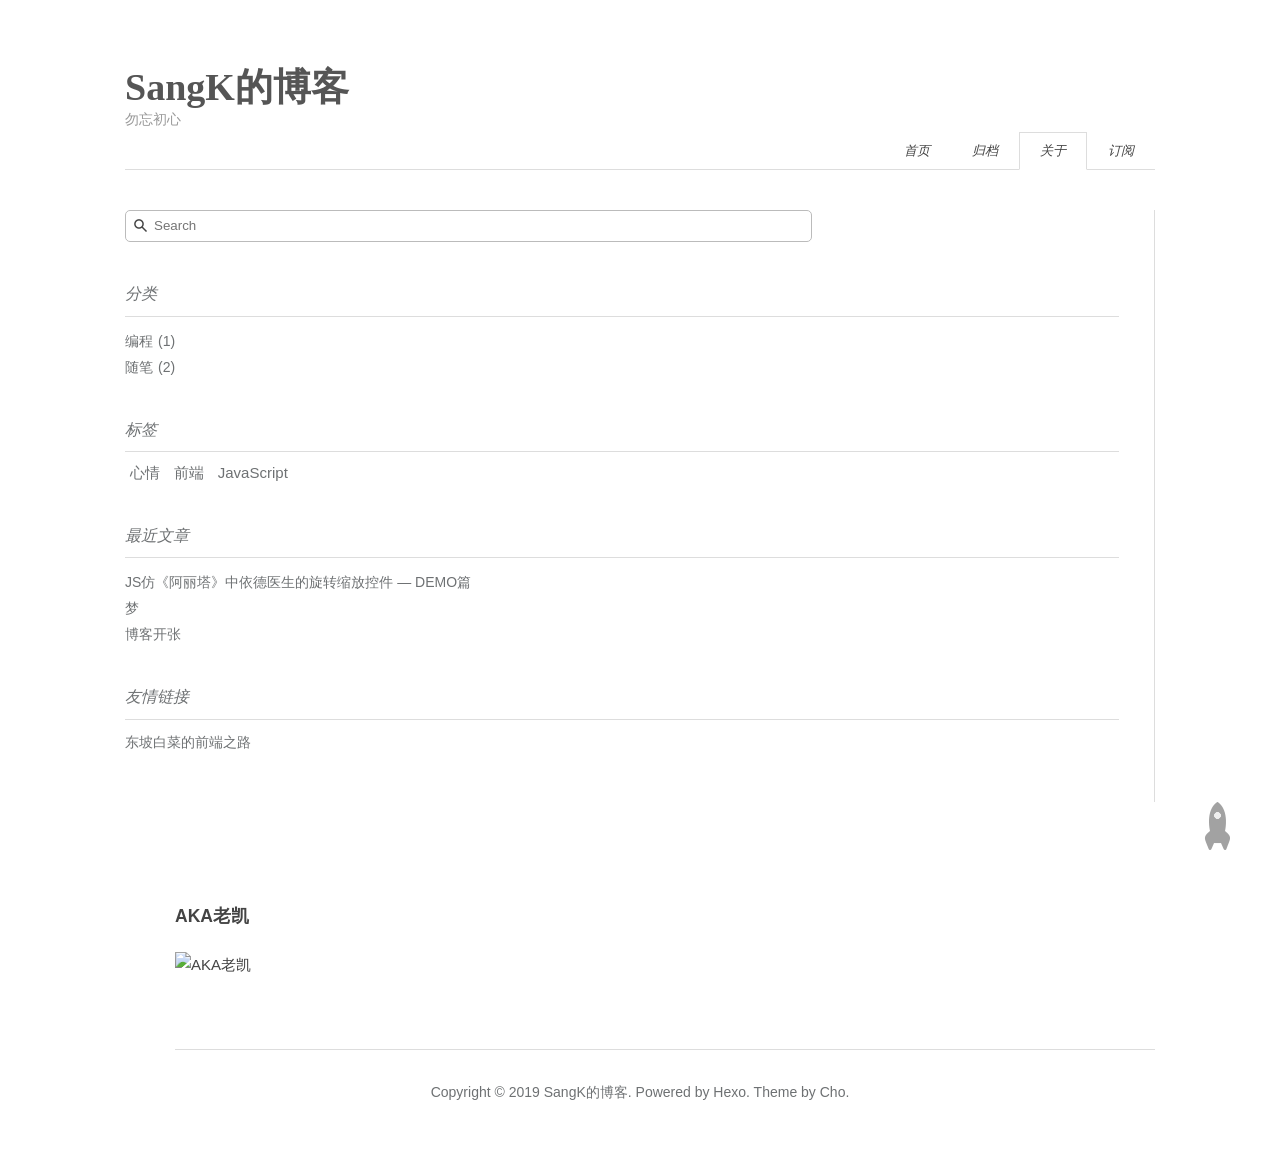
==== commit 1f078008: "Site updated: 2019-04-01 01:09:47" ====
--- a/about/index.html
+++ b/about/index.html
@@ -1,4 +1,4 @@
-<!DOCTYPE html><html lang="zh-CN"><head><meta name="generator" content="Hexo 3.8.0"><meta http-equiv="content-type" content="text/html; charset=utf-8"><meta content="width=device-width, initial-scale=1.0, maximum-scale=1.0, user-scalable=0" name="viewport"><meta content="yes" name="apple-mobile-web-app-capable"><meta content="black-translucent" name="apple-mobile-web-app-status-bar-style"><meta content="telephone=no" name="format-detection"><meta name="description" content="SangK的个人博客"><title> | SangK的博客</title><link rel="stylesheet" type="text/css" href="/css/style.css?v=0.0.0"><link rel="stylesheet" type="text/css" href="//lib.baomitu.com/normalize/8.0.1/normalize.min.css"><link rel="stylesheet" type="text/css" href="//lib.baomitu.com/pure/1.0.0/pure-min.css"><link rel="stylesheet" type="text/css" href="//lib.baomitu.com/pure/1.0.0/grids-responsive-min.css"><link rel="stylesheet" href="//lib.baomitu.com/font-awesome/4.7.0/css/font-awesome.min.css"><script type="text/javascript" src="//lib.baomitu.com/jquery/3.3.1/jquery.min.js"></script><link rel="icon" mask="" sizes="any" href="/favicon.ico"><link rel="Shortcut Icon" type="image/x-icon" href="/favicon.ico"><link rel="apple-touch-icon" href="/apple-touch-icon.png"><link rel="apple-touch-icon-precomposed" href="/apple-touch-icon.png"><link rel="alternate" type="application/atom+xml" href="/atom.xml"></head><body><div class="body_container"><div id="header"><div class="site-name"><h1 class="hidden">SangK的博客</h1><a id="logo" href="/.">SangK的博客</a><p class="description">勿忘初心</p></div><div id="nav-menu"><a href="/."><i class="fa fa-home"> 首页</i></a><a href="/archives/"><i class="fa fa-archive"> 归档</i></a><a class="current" href="/about/"><i class="fa fa-user"> 关于</i></a><a href="/atom.xml"><i class="fa fa-rss"> 订阅</i></a></div></div><div class="pure-g" id="layout"><div class="pure-u-1-4 hidden_mid_and_down"><div id="sidebar"><div class="widget"><div class="search-form"><input id="local-search-input" placeholder="Search" type="text" name="q" autocomplete="off" results="0"><div id="local-search-result"></div></div></div><div class="widget"><div class="widget-title"><i class="fa fa-folder-o"> 分类</i></div><ul class="category-list"><li class="category-list-item"><a class="category-list-link" href="/categories/随笔/">随笔</a><span class="category-list-count">2</span></li></ul></div><div class="widget"><div class="widget-title"><i class="fa fa-star-o"> 标签</i></div><div class="tagcloud"><a href="/tags/心情/" style="font-size: 15px;">心情</a></div></div><div class="widget"><div class="widget-title"><i class="fa fa-file-o"> 最近文章</i></div><ul class="post-list"><li class="post-list-item"><a class="post-list-link" href="/2019/01/20/梦/">梦</a></li><li class="post-list-item"><a class="post-list-link" href="/2019/01/01/博客开张/">博客开张</a></li></ul></div><div class="widget"><div class="widget-title"><i class="fa fa-external-link"> 友情链接</i></div><ul></ul><a href="https://dongpobaicai.github.io/" title="东坡白菜的前端之路" target="_blank">东坡白菜的前端之路</a></div></div></div><div class="pure-u-1 pure-u-md-3-4"><div class="content_container"><div class="post"><h1 class="post-title"></h1><div class="post-content"><h3 id="AKA老凯"><a href="#AKA老凯" class="headerlink" title="AKA老凯"></a>AKA老凯</h3><p><img src="https://pic-1257007754.file.myqcloud.com/avatar/pikachu.png" alt="AKA老凯"></p>
+<!DOCTYPE html><html lang="zh-CN"><head><meta name="generator" content="Hexo 3.8.0"><meta http-equiv="content-type" content="text/html; charset=utf-8"><meta content="width=device-width, initial-scale=1.0, maximum-scale=1.0, user-scalable=0" name="viewport"><meta content="yes" name="apple-mobile-web-app-capable"><meta content="black-translucent" name="apple-mobile-web-app-status-bar-style"><meta content="telephone=no" name="format-detection"><meta name="description" content="SangK的个人博客"><title> | SangK的博客</title><link rel="stylesheet" type="text/css" href="/css/style.css?v=0.0.0"><link rel="stylesheet" type="text/css" href="//lib.baomitu.com/normalize/8.0.1/normalize.min.css"><link rel="stylesheet" type="text/css" href="//lib.baomitu.com/pure/1.0.0/pure-min.css"><link rel="stylesheet" type="text/css" href="//lib.baomitu.com/pure/1.0.0/grids-responsive-min.css"><link rel="stylesheet" href="//lib.baomitu.com/font-awesome/4.7.0/css/font-awesome.min.css"><script type="text/javascript" src="//lib.baomitu.com/jquery/3.3.1/jquery.min.js"></script><link rel="icon" mask="" sizes="any" href="/favicon.ico"><link rel="Shortcut Icon" type="image/x-icon" href="/favicon.ico"><link rel="apple-touch-icon" href="/apple-touch-icon.png"><link rel="apple-touch-icon-precomposed" href="/apple-touch-icon.png"><link rel="alternate" type="application/atom+xml" href="/atom.xml"></head><body><div class="body_container"><div id="header"><div class="site-name"><h1 class="hidden">SangK的博客</h1><a id="logo" href="/.">SangK的博客</a><p class="description">勿忘初心</p></div><div id="nav-menu"><a href="/."><i class="fa fa-home"> 首页</i></a><a href="/archives/"><i class="fa fa-archive"> 归档</i></a><a class="current" href="/about/"><i class="fa fa-user"> 关于</i></a><a href="/atom.xml"><i class="fa fa-rss"> 订阅</i></a></div></div><div class="pure-g" id="layout"><div class="pure-u-1-4 hidden_mid_and_down"><div id="sidebar"><div class="widget"><div class="search-form"><input id="local-search-input" placeholder="Search" type="text" name="q" autocomplete="off" results="0"><div id="local-search-result"></div></div></div><div class="widget"><div class="widget-title"><i class="fa fa-folder-o"> 分类</i></div><ul class="category-list"><li class="category-list-item"><a class="category-list-link" href="/categories/编程/">编程</a><span class="category-list-count">1</span></li><li class="category-list-item"><a class="category-list-link" href="/categories/随笔/">随笔</a><span class="category-list-count">2</span></li></ul></div><div class="widget"><div class="widget-title"><i class="fa fa-star-o"> 标签</i></div><div class="tagcloud"><a href="/tags/心情/" style="font-size: 15px;">心情</a> <a href="/tags/前端/" style="font-size: 15px;">前端</a> <a href="/tags/JavaScript/" style="font-size: 15px;">JavaScript</a></div></div><div class="widget"><div class="widget-title"><i class="fa fa-file-o"> 最近文章</i></div><ul class="post-list"><li class="post-list-item"><a class="post-list-link" href="/2019/03/31/JS仿《阿丽塔》中依德医生的旋转缩放控件/">JS仿《阿丽塔》中依德医生的旋转缩放控件 — DEMO篇</a></li><li class="post-list-item"><a class="post-list-link" href="/2019/01/20/梦/">梦</a></li><li class="post-list-item"><a class="post-list-link" href="/2019/01/01/博客开张/">博客开张</a></li></ul></div><div class="widget"><div class="widget-title"><i class="fa fa-external-link"> 友情链接</i></div><ul></ul><a href="https://dongpobaicai.github.io/" title="东坡白菜的前端之路" target="_blank">东坡白菜的前端之路</a></div></div></div><div class="pure-u-1 pure-u-md-3-4"><div class="content_container"><div class="post"><h1 class="post-title"></h1><div class="post-content"><h3 id="AKA老凯"><a href="#AKA老凯" class="headerlink" title="AKA老凯"></a>AKA老凯</h3><p><img src="https://pic-1257007754.file.myqcloud.com/avatar/pikachu.png" alt="AKA老凯"></p>
 </div></div><div id="vcomment"></div><script src="//cdn1.lncld.net/static/js/3.0.4/av-min.js"></script><script type="text/javascript" src="/js/Valine.min.js"></script><script>var notify = 'false' == true ? true : false;
 var verify = 'false' == true ? true : false;
 var GUEST_INFO = ['nick','mail','link'];
